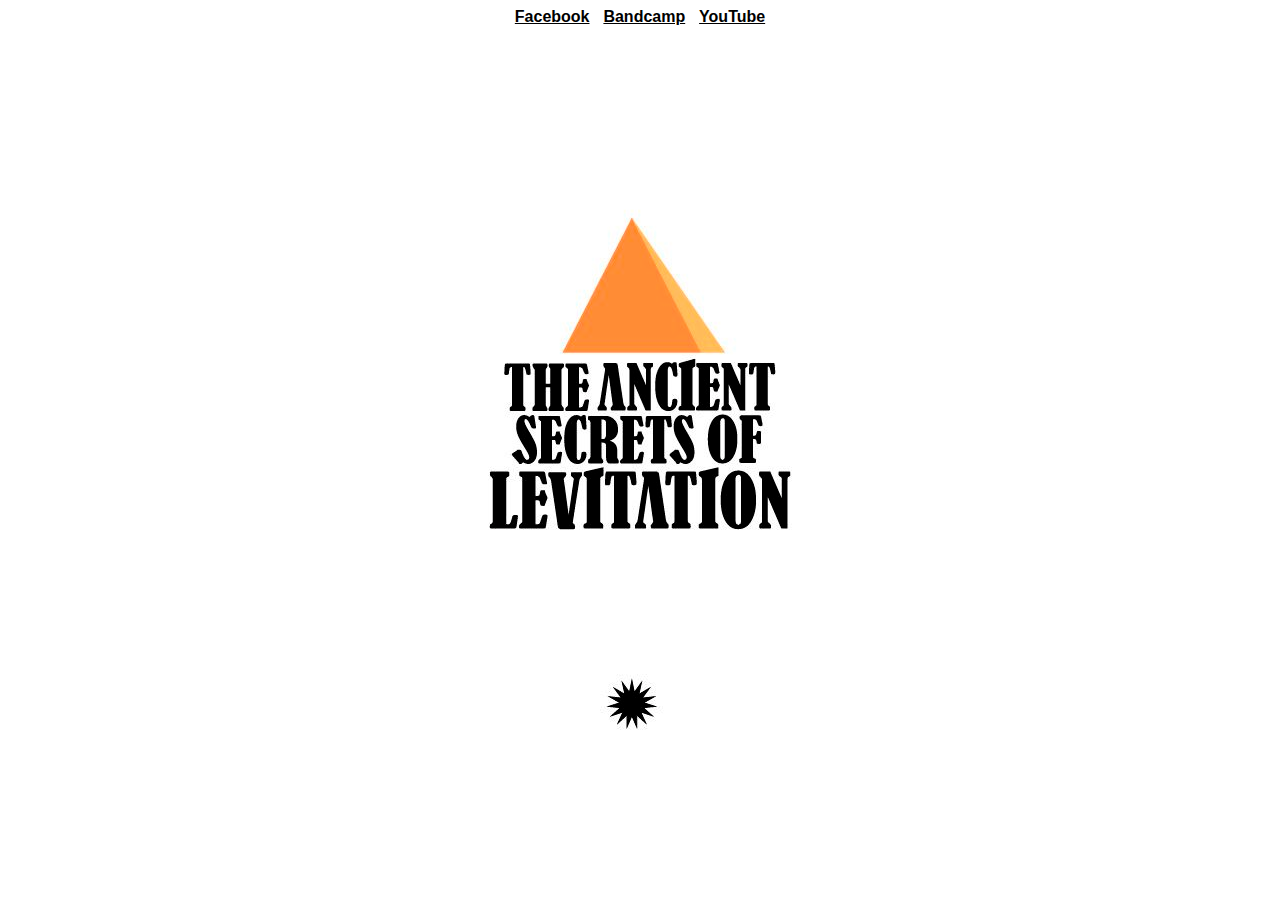
==== index.html @ f1bba278 "website first version" ====
<!DOCTYPE html>
<html>
  <head>
    <meta charset="utf-8">
    <meta http-equiv="X-UA-Compatible" content="IE=edge,chrome=1">
    <meta name="viewport" content="width=device-width,initial-scale=1">
    <meta name="description" content="The Ancient Secrets of Levitation is a stoner rock trio based in Madrid, Spain.">
    <meta name="keywords" content="stoner rock madrid,The Ancient Secrets of Levitation, tasol">
	<title>The Ancient Secrets of Levitation - Official website</title>
    <link rel="stylesheet" href="css/main.css">
  </head>
  <body>
    <div class="container">
      <section id="links" class="center">
        <a href="http://secrets.lv/fb" target="_blank" title="Facebook Page">Facebook</a>
        <a href="http://secrets.lv/bc" target="_blank" title="Listen on Bandcamp">Bandcamp</a>
        <a href="http://secrets.lv/yt" target="_blank" title="Watch on YouTube">YouTube</a>
      </section>
    </div>
  </body>
</html>
---- css/main.css ----
body {
  font-size: 14px;
  font-family: arial, sans-serif;
  color: #000;
  background: url(../img/tasol-logo.jpg) center center no-repeat fixed #fff ;
}

.center { text-align: center }

#links {

}

#links a {
  color: #000;
  font-weight: bold;
  font-size:16px;
  margin: 0 5px;
}
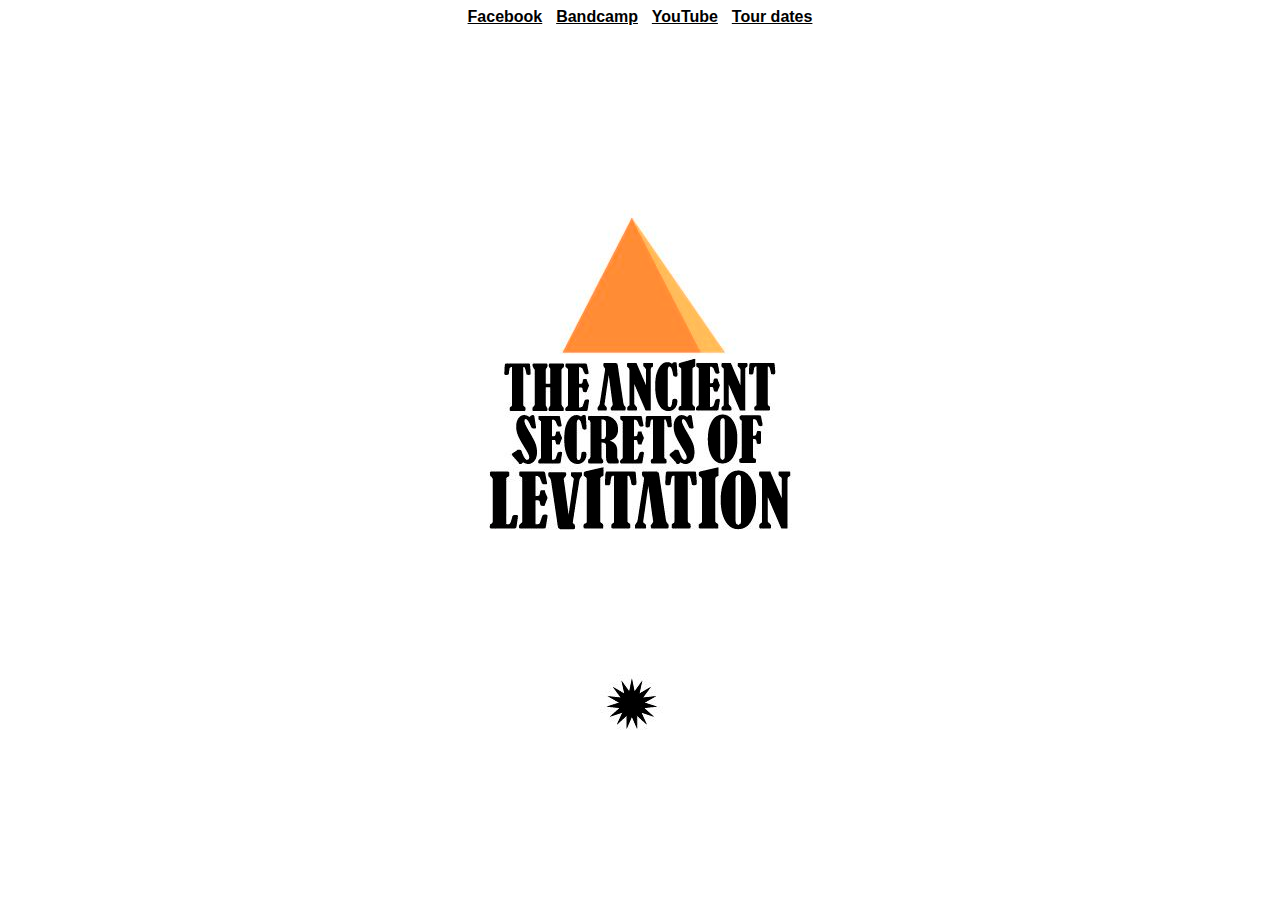
==== commit 43207955: "added tour dates link" ====
--- a/index.html
+++ b/index.html
@@ -5,16 +5,17 @@
     <meta http-equiv="X-UA-Compatible" content="IE=edge,chrome=1">
     <meta name="viewport" content="width=device-width,initial-scale=1">
     <meta name="description" content="The Ancient Secrets of Levitation is a stoner rock trio based in Madrid, Spain.">
-    <meta name="keywords" content="stoner rock madrid,The Ancient Secrets of Levitation, tasol">
-	<title>The Ancient Secrets of Levitation - Official website</title>
+    <meta name="keywords" content="stoner rock madrid,The Ancient Secrets of Levitation,t.a.s.o.l.">
+	<title>The Ancient Secrets of Levitation - Official</title>
     <link rel="stylesheet" href="css/main.css">
   </head>
   <body>
     <div class="container">
       <section id="links" class="center">
-        <a href="http://secrets.lv/fb" target="_blank" title="Facebook Page">Facebook</a>
-        <a href="http://secrets.lv/bc" target="_blank" title="Listen on Bandcamp">Bandcamp</a>
-        <a href="http://secrets.lv/yt" target="_blank" title="Watch on YouTube">YouTube</a>
+        <a href="http://facebook.com/SecretsOfLevitation/" target="_blank" title="News">Facebook</a>
+        <a href="http://theancientsecretsoflevitation.bandcamp.com/" target="_blank" title="Music">Bandcamp</a>
+        <a href="http://youtube.com/SecretsOfLevitation" target="_blank" title="Videos">YouTube</a>
+        <a href="http://www.songkick.com/artists/5950384" target="_blank" title="Concerts, gigs, festivals">Tour dates</a>
       </section>
     </div>
   </body>
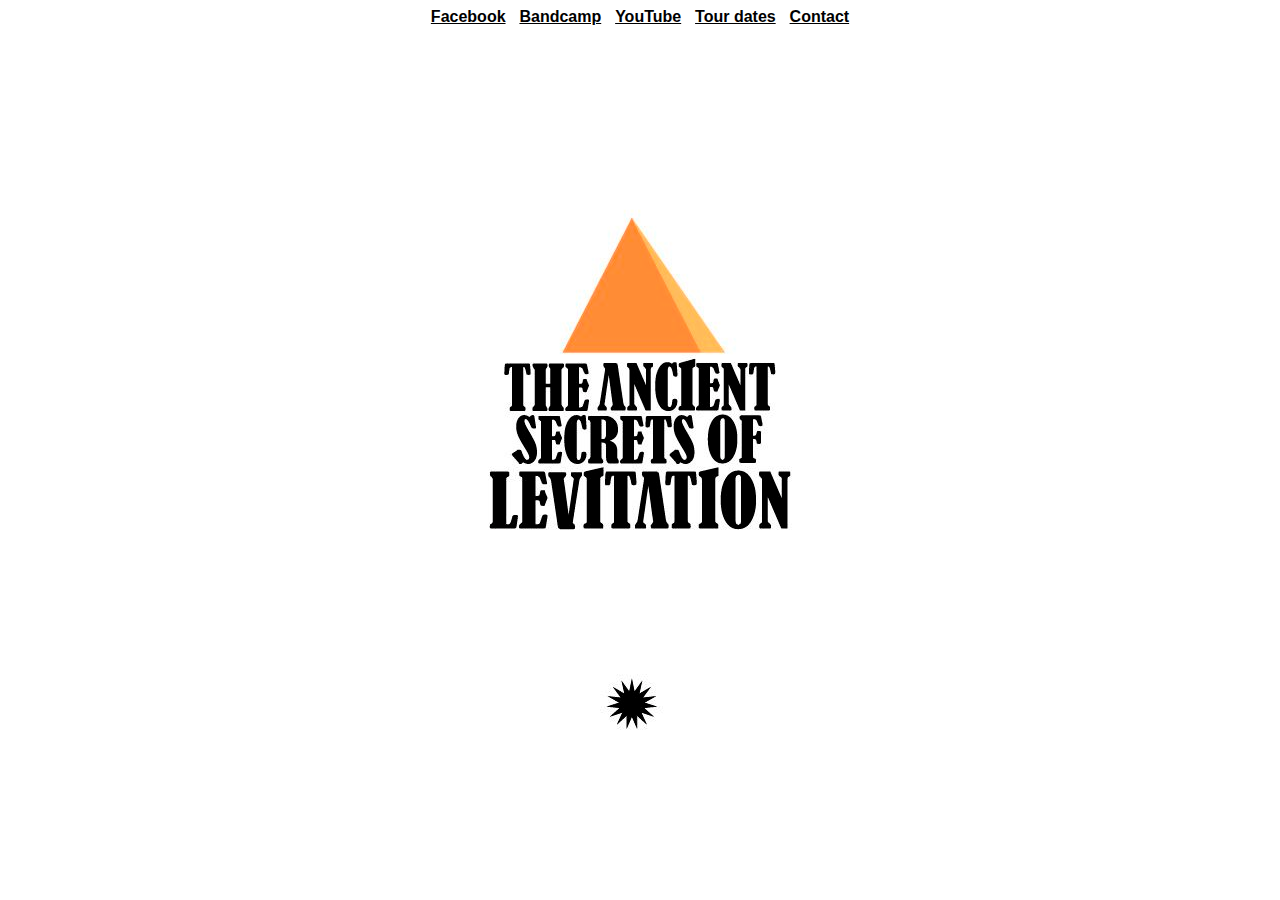
==== commit fbdde16f: "added contact link" ====
--- a/index.html
+++ b/index.html
@@ -16,6 +16,7 @@
         <a href="http://theancientsecretsoflevitation.bandcamp.com/" target="_blank" title="Music">Bandcamp</a>
         <a href="http://youtube.com/SecretsOfLevitation" target="_blank" title="Videos">YouTube</a>
         <a href="http://www.songkick.com/artists/5950384" target="_blank" title="Concerts, gigs, festivals">Tour dates</a>
+        <a href="mailto:tasolband@gmail.com" target="_blank" title="Contact">Contact</a>
       </section>
     </div>
   </body>
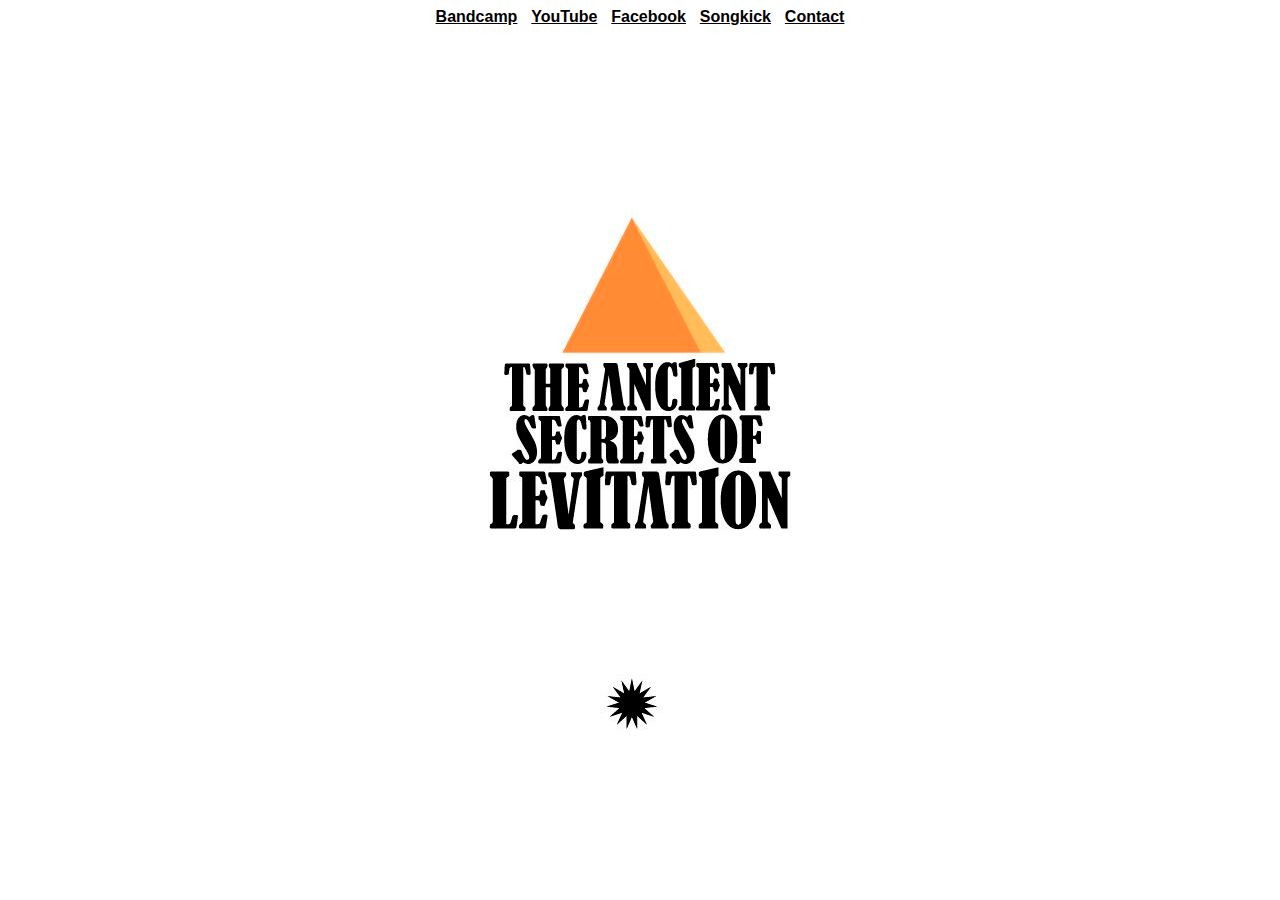
==== commit 81dfb74b: "Update index.html" ====
--- a/index.html
+++ b/index.html
@@ -1,23 +1,36 @@
 <!DOCTYPE html>
-<html>
+<html lang="en">
   <head>
     <meta charset="utf-8">
+    <meta charset="utf-8">
+    <meta name="viewport" content="width=device-width, initial-scale=1.0, maximum-scale=1.0, user-scalable=no, shrink-to-fit=no" />
+    <meta name="msapplication-TileColor" content="#000000">
+    <meta name="theme-color" content="#000000">
     <meta http-equiv="X-UA-Compatible" content="IE=edge,chrome=1">
-    <meta name="viewport" content="width=device-width,initial-scale=1">
-    <meta name="description" content="The Ancient Secrets of Levitation is a stoner rock trio based in Madrid, Spain.">
-    <meta name="keywords" content="stoner rock madrid,The Ancient Secrets of Levitation,t.a.s.o.l.">
-	<title>The Ancient Secrets of Levitation - Official</title>
+    <meta name="description" content="The Ancient Secrets of Levitation is a stoner rock trio based in Madrid. Alberto: guitars, Clemente: vocals & bass, Andrea: drums.">
+    <meta name="keywords" content="stoner doom grunge rock band madrid tasol">
+	  <title>The Ancient Secrets of Levitation - Official Website</title>
     <link rel="stylesheet" href="css/main.css">
+    <link rel="preconnect" href="https://fonts.googleapis.com">
+    <link rel="preconnect" href="https://fonts.gstatic.com" crossorigin>
+    <link href="https://fonts.googleapis.com/css2?family=Special+Elite&display=swap" rel="stylesheet">
+    <!-- Google Analytics -->
+    <link rel="preconnect dns-prefetch" href="https://www.google-analytics.com">
+    <script>
+      window.ga=window.ga||function(){(ga.q=ga.q||[]).push(arguments)};ga.l=+new Date;
+      ga('create', 'UA-39548922-1', 'auto');
+    </script>
+    <script async src='https://www.google-analytics.com/analytics.js'></script>
   </head>
   <body>
-    <div class="container">
-      <section id="links" class="center">
-        <a href="http://facebook.com/SecretsOfLevitation/" target="_blank" title="News">Facebook</a>
-        <a href="http://theancientsecretsoflevitation.bandcamp.com/" target="_blank" title="Music">Bandcamp</a>
-        <a href="http://youtube.com/SecretsOfLevitation" target="_blank" title="Videos">YouTube</a>
-        <a href="http://www.songkick.com/artists/5950384" target="_blank" title="Concerts, gigs, festivals">Tour dates</a>
+      <div id="bg" class="fade-in one"></div>
+      <section id="links" class="center fade-in three">
+        <a href="http://theancientsecretsoflevitation.bandcamp.com/" target="_blank" title="BandCamp">Bandcamp</a>
+        <a href="http://youtube.com/SecretsOfLevitation" target="_blank" title="YouTube">YouTube</a>
+        <a href="http://facebook.com/SecretsOfLevitation/" target="_blank" title="Facebook">Facebook</a>
+        <a href="http://www.songkick.com/artists/5950384" target="_blank" title="Songkick (tour dates)">Songkick</a>
         <a href="mailto:tasolband@gmail.com" target="_blank" title="Contact">Contact</a>
       </section>
-    </div>
+      <div id="logo" class="fade-in two"></div>
   </body>
-</html>+</html>
